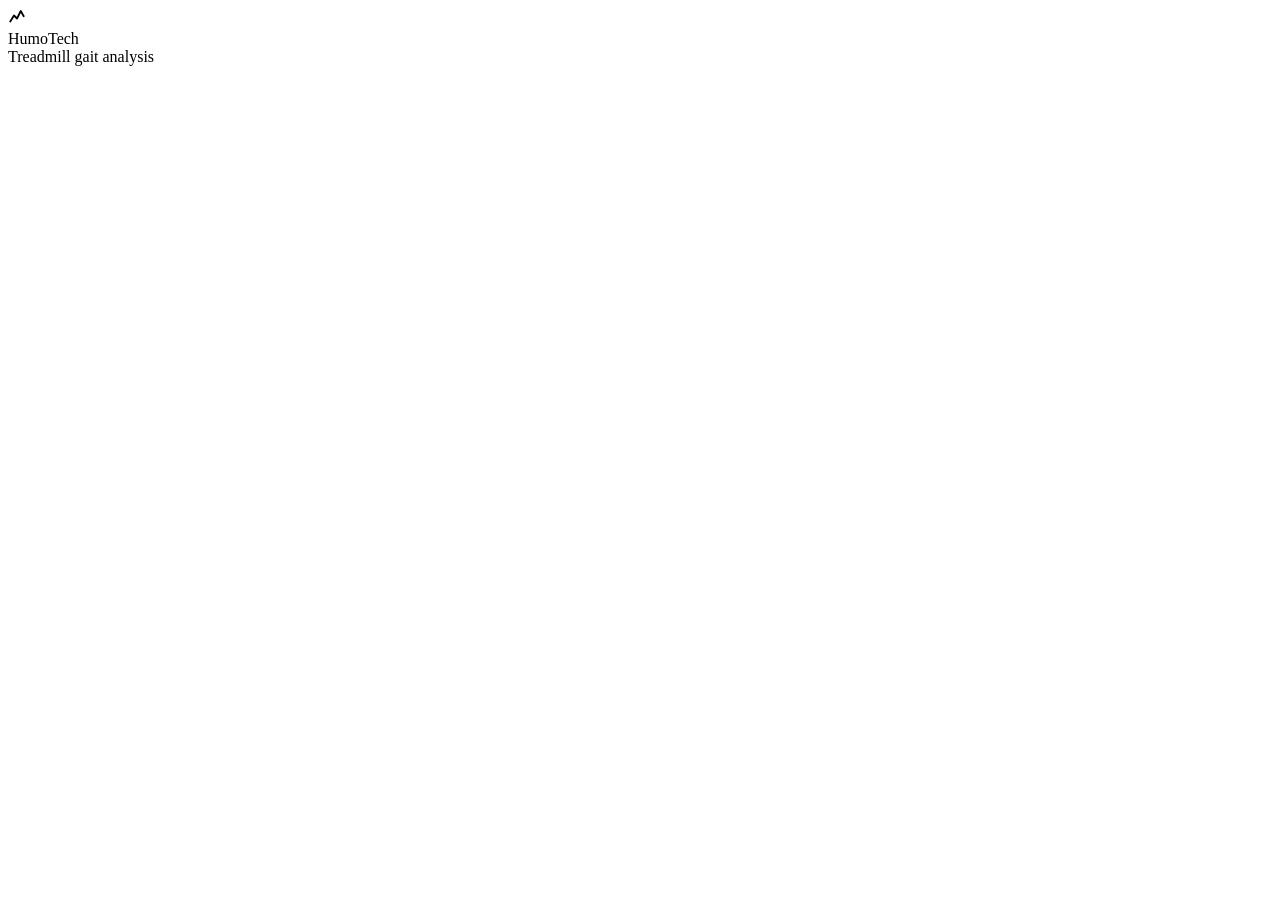
==== src/humotech/app/static/index.html @ 943b5085 "Package as web app" ====
<!doctype html>
<html lang="en">
<head>
  <meta charset="utf-8">
  <meta name="viewport" content="width=device-width, initial-scale=1">
  <title>HumoTech</title>
  <link rel="icon" href="data:image/svg+xml,%3Csvg xmlns='http://www.w3.org/2000/svg' viewBox='0 0 32 32'%3E%3Crect width='32' height='32' rx='8' fill='%230b0b0b'/%3E%3Cpath d='M9 23l4-7 3 3 4-9 3 6' fill='none' stroke='white' stroke-width='2.4' stroke-linecap='round' stroke-linejoin='round'/%3E%3C/svg%3E">
  <link rel="stylesheet" href="/static/app.css">
  <script>
    try { const t = localStorage.getItem("humotech-theme"); if (t) document.documentElement.dataset.theme = t; } catch (e) {}
  </script>
</head>
<body>
  <div class="shell">
    <aside class="sidebar">
      <a class="brand" href="#/" style="text-decoration:none;color:inherit">
        <div class="brand-mark"><svg width="18" height="18" viewBox="0 0 24 24" fill="none" stroke="currentColor" stroke-width="2.4" stroke-linecap="round" stroke-linejoin="round"><path d="M3 18l5-8 4 4 5-10 4 7"/></svg></div>
        <div><div class="brand-name">HumoTech</div><div class="brand-sub">Treadmill gait analysis</div></div>
      </a>
      <nav class="nav" id="nav"></nav>
      <div class="sidebar-foot" id="sidebar-foot"></div>
    </aside>
    <main class="main" id="view" tabindex="-1"></main>
  </div>
  <div class="toasts" id="toasts" aria-live="polite"></div>
  <script type="module" src="/static/js/app.js"></script>
</body>
</html>
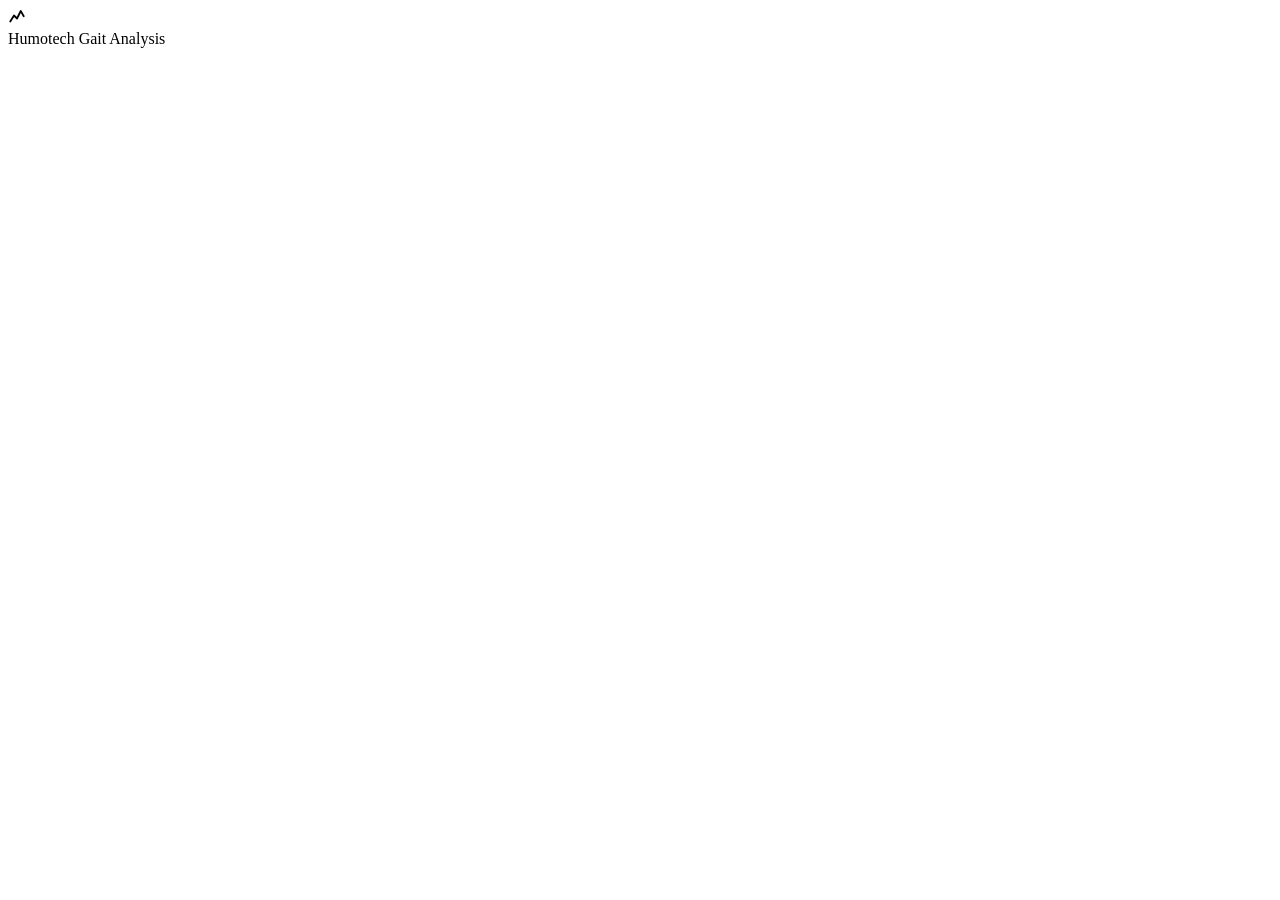
==== commit 6d8d8858: "Add manual" ====
--- a/src/humotech/app/static/index.html
+++ b/src/humotech/app/static/index.html
@@ -3,7 +3,7 @@
 <head>
   <meta charset="utf-8">
   <meta name="viewport" content="width=device-width, initial-scale=1">
-  <title>HumoTech</title>
+  <title>Humotech Gait Analysis</title>
   <link rel="icon" href="data:image/svg+xml,%3Csvg xmlns='http://www.w3.org/2000/svg' viewBox='0 0 32 32'%3E%3Crect width='32' height='32' rx='8' fill='%230b0b0b'/%3E%3Cpath d='M9 23l4-7 3 3 4-9 3 6' fill='none' stroke='white' stroke-width='2.4' stroke-linecap='round' stroke-linejoin='round'/%3E%3C/svg%3E">
   <link rel="stylesheet" href="/static/app.css">
   <script>
@@ -15,7 +15,7 @@
     <aside class="sidebar">
       <a class="brand" href="#/" style="text-decoration:none;color:inherit">
         <div class="brand-mark"><svg width="18" height="18" viewBox="0 0 24 24" fill="none" stroke="currentColor" stroke-width="2.4" stroke-linecap="round" stroke-linejoin="round"><path d="M3 18l5-8 4 4 5-10 4 7"/></svg></div>
-        <div><div class="brand-name">HumoTech</div><div class="brand-sub">Treadmill gait analysis</div></div>
+        <div class="brand-name">Humotech Gait Analysis</div>
       </a>
       <nav class="nav" id="nav"></nav>
       <div class="sidebar-foot" id="sidebar-foot"></div>
